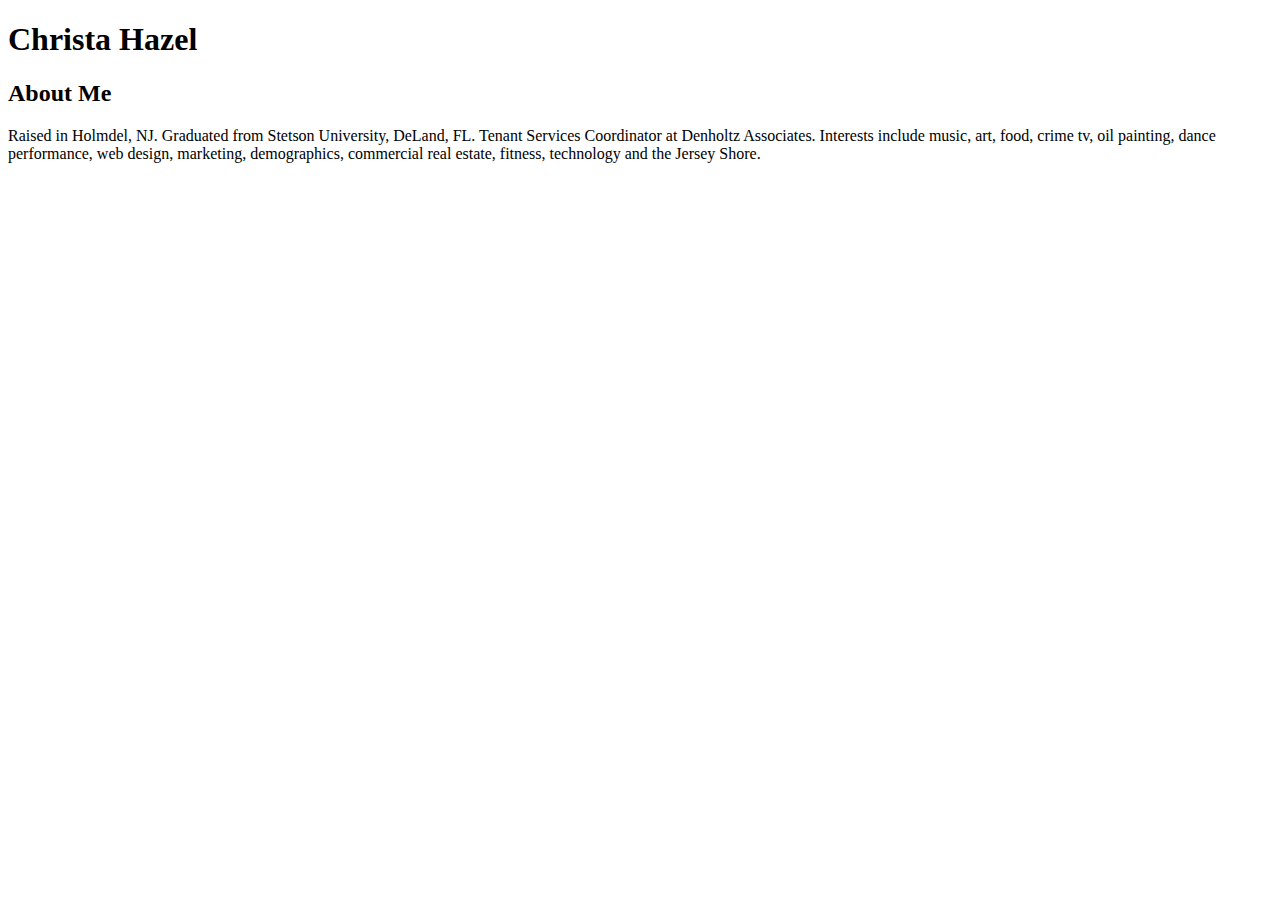
==== index.html @ 57ee4c3a "beginning html" ====
<!DOCTYPE html>
<!DOCTYPE html>
<html>
<head>
	<title>Christa Hazel</title>

	<h1> Christa Hazel</h1>
	<h2> About Me</h2>
	<p> Raised in Holmdel, NJ. Graduated from Stetson University, DeLand, FL. Tenant Services Coordinator at Denholtz Associates. Interests include music, art, food, crime tv, oil painting, dance performance, web design, marketing, demographics, commercial real estate, fitness, technology and the Jersey Shore. 
</head>
<body>

</body>
</html>
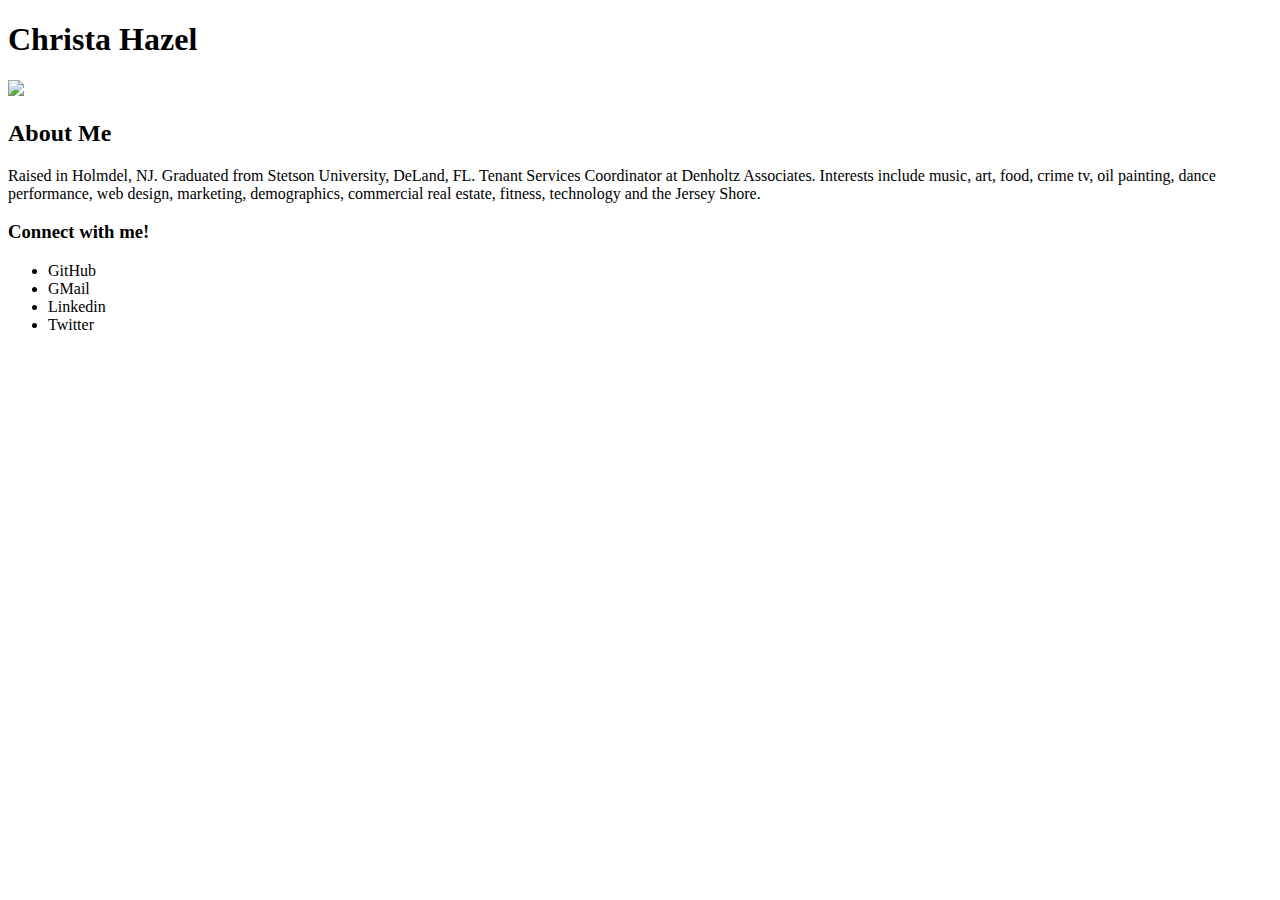
==== commit 349c89e9: "heroku example" ====
--- a/index.html
+++ b/index.html
@@ -4,9 +4,26 @@
 <head>
 	<title>Christa Hazel</title>
 
+	<link rel="stylesheet" type="text/css" href="style.css">
+
 	<h1> Christa Hazel</h1>
+	<img src="C:Basic-Portfolio\Assets\Images\linkedin.jpg"
+	<section id="about-me">
 	<h2> About Me</h2>
 	<p> Raised in Holmdel, NJ. Graduated from Stetson University, DeLand, FL. Tenant Services Coordinator at Denholtz Associates. Interests include music, art, food, crime tv, oil painting, dance performance, web design, marketing, demographics, commercial real estate, fitness, technology and the Jersey Shore. 
+	</p>
+	</section>
+
+	<section id="contact-info">
+	<h3>Connect with me!</h3>
+		<ul> 
+			<li>GitHub</li> 
+			<li>GMail</li>
+			<li>Linkedin</li>
+			<li>Twitter</li>
+		</ul>
+	</section>
+		
 </head>
 <body>
 
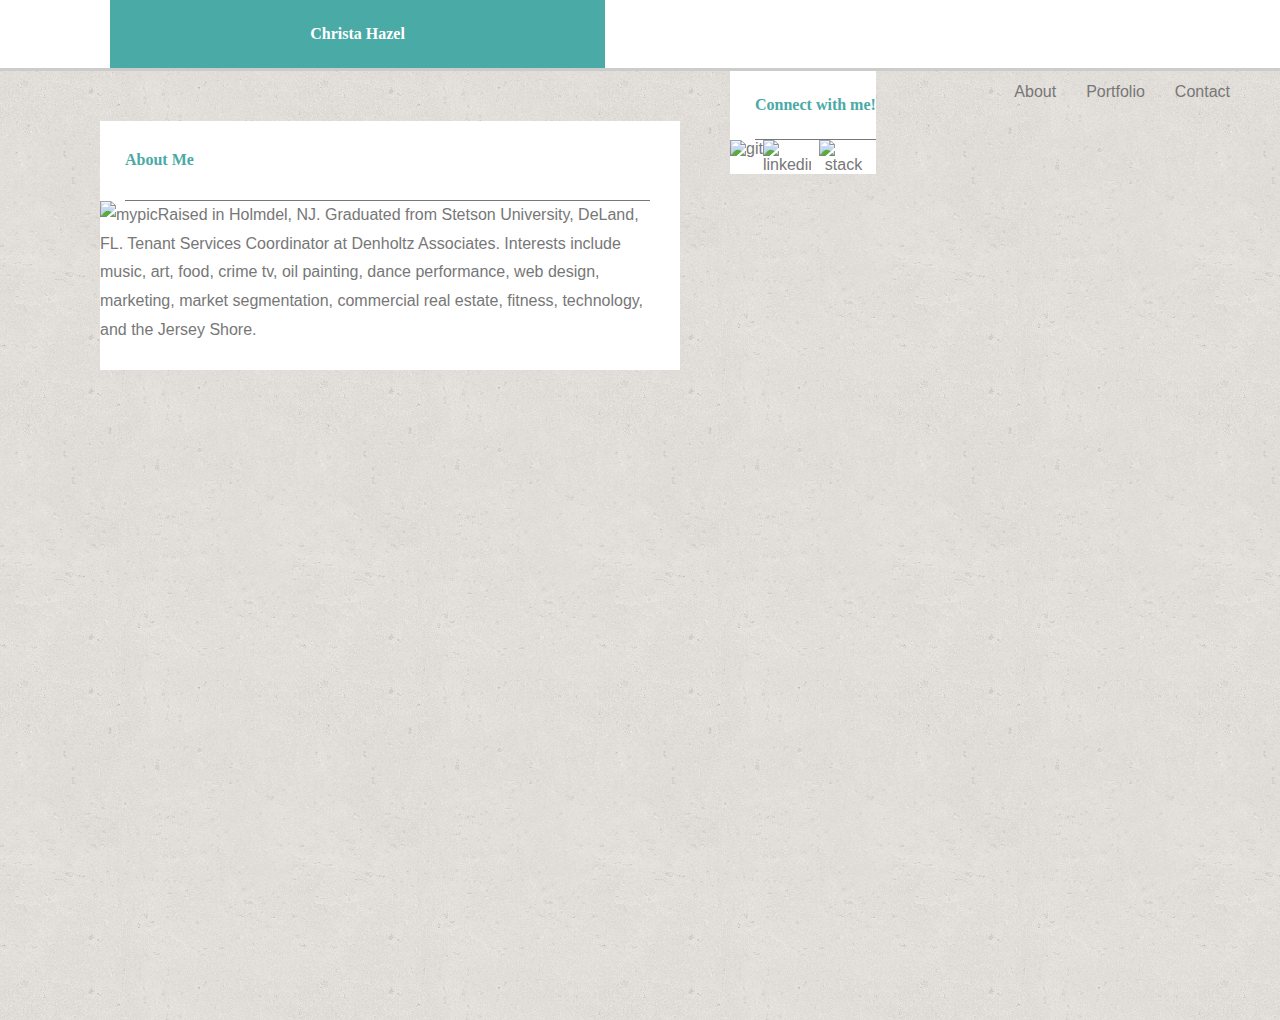
==== commit 3e9ab141: "cork-wallet" ====
--- a/index.html
+++ b/index.html
@@ -1,31 +1,50 @@
-<!DOCTYPE html>
 <!DOCTYPE html>
 <html>
-<head>
-	<title>Christa Hazel</title>
+	<head>
+		<title>Christa Hazel</title>
+		<meta charset="utf-8">
 
-	<link rel="stylesheet" type="text/css" href="style.css">
+		<!-- <link rel="stylesheet" type="text/css" href="Assets/CSS/reset.css"> -->
+		
+		<link rel="stylesheet" type="text/css" href="Assets/CSS/style.css">
+		
+	</head>	
 
-	<h1> Christa Hazel</h1>
-	<img src="C:Basic-Portfolio\Assets\Images\linkedin.jpg"
+	<body>		
+		<header>	
+			<h1>Christa Hazel</h1>
+				<ul class="nav">
+					<li><a href="index.html">About</a></li>
+					<li><a href="portfolio.html">Portfolio</a></li>
+					<li><a href="contact.html">Contact</a></li>
+				</ul>	
+		</header>
+	
 	<section id="about-me">
-	<h2> About Me</h2>
-	<p> Raised in Holmdel, NJ. Graduated from Stetson University, DeLand, FL. Tenant Services Coordinator at Denholtz Associates. Interests include music, art, food, crime tv, oil painting, dance performance, web design, marketing, demographics, commercial real estate, fitness, technology and the Jersey Shore. 
-	</p>
+
+		<h2>About Me</h2> 
+			<!-- Note: image has a white border on right and left -->
+			<p> <img src="Assets/Images/linkedin.jpg" class ="mypic" alt= "mypic"> Raised in Holmdel, NJ. Graduated from Stetson University, DeLand, FL. Tenant Services Coordinator at Denholtz Associates. Interests include music, art, food, crime tv, oil painting, dance performance, web design, marketing, market segmentation, commercial real estate, fitness, technology, and the Jersey Shore. 
+			</p>
 	</section>
 
 	<section id="contact-info">
-	<h3>Connect with me!</h3>
-		<ul> 
-			<li>GitHub</li> 
-			<li>GMail</li>
-			<li>Linkedin</li>
-			<li>Twitter</li>
-		</ul>
+		<h2>Connect with me!</h2>
+			<div class="connectwme">
+				<p><a href="https://github.com/Chazel1014"><img src="Assets/Images/1478068596_github.png" class="git" alt="git"></a></p>
+				
+				<p> <a href="https://www.linkedin.com/in/christa-hazel-14984633"><img src="Assets/Images/1478069961_5296_-_LinkedIn.png" class="linkedin" alt="linkedin"> </a>
+				</p> 
+				
+				<p> <a href="http://stackoverflow.com/users/6896999/christa-rae"><img src="Assets/Images/1478069863_5333_-_Stackoverflow.png" class="stack" alt="stack"></a></p>
+			</div>
 	</section>
-		
-</head>
-<body>
+	
+
+	<!-- <footer>
+		<p>© Copyright 2016 Christa Hazel</p>
+
+	</footer> -->	
 
 </body>
 </html>--- a/Assets/CSS/style.css
+++ b/Assets/CSS/style.css
@@ -0,0 +1,158 @@
+* {
+	margin: 0;
+	padding: 0;
+	color: #777777;
+	font-family: "Arial", "Helvetica Neue", Helvetica, sans-serif; 
+	text-decoration: none;
+}
+
+body {
+	background-image: url("cork-wallet.png");
+}
+
+header, h1, h2 {
+	font-family: "Georgia", Times, Times New Roman, serif;
+	font-size: 100%
+}
+
+h1, h2 {
+	color: #4aaaa5;
+}
+
+header {
+	margin: 0;
+	padding: 0 25px 0 10px;
+	background-color: #ffffff;
+	border-bottom: 3px solid #cccccc;
+
+}
+
+h1 {
+	margin-top: 0;
+	margin-bottom: 0;
+	margin-left: 100px;
+	margin-right: 650px;
+	color: white;
+	text-align: center;
+	background-color: #4aaaa5;
+	padding-top: 25px;
+	padding-right: 1px;
+	padding-bottom: 25px;
+	padding-left: 1px;
+}
+
+li {
+	float: left;
+	/*margin: 0 10px;*/
+	/*display: inline;*/
+	list-style-type: none; 
+	padding: 15px;
+	/*vertical-align: middle;*/
+	/*padding-top: 30px;*/
+}
+	
+.nav {
+	float: right;
+	margin: 0 10px 0 10px;
+}
+
+h2 {
+	margin-left: 25px;
+	padding-top: 25px;
+	padding-bottom: 25px;
+	/*padding: 25px 25px 25px 50px;*/
+	border-bottom: 1px solid #777777;
+}
+
+.mypic {
+	float: left;
+	padding: auto auto 25px 0;
+}
+
+#about-me {
+	margin: 50px 50px 650px 100px;
+	padding-right: 30px;
+	padding-bottom: 25px;
+	background-color: white;
+	max-width: 550px;
+	max-height: 400px;
+	line-height: 1.8;
+	float:left;	
+}
+
+#contact-info {
+	float: left;
+	background-color: white;
+	max-width: 550px;
+	max-height: 400px;
+	text-align: center;
+}
+
+
+.git {
+	max-width: 33%;
+	max-height: auto;
+	float: left;
+	margin: auto;
+}
+
+.linkedin {
+	max-width: 33%;
+	max-height: auto;
+	float: left;
+	margin: auto;
+}
+
+.stack {
+	max-width: 33%;
+	max-height: auto;
+	clear: both;
+	margin: auto;
+}
+
+/*footer {
+	background-color: #666666;
+	margin-bottom: 0;
+	padding-top: 15px;
+	padding-right: 15px;
+	padding-bottom: 15px;
+	padding-left: 15px;
+	color: white;
+	font-size: 12px;
+	text-align: center;
+	box-color: #4aaaa5;
+	border-top: 10px solid #4aaaa5;
+}	*/
+
+
+
+
+
+
+
+
+
+
+
+
+
+
+
+
+
+
+
+
+
+
+
+
+
+
+
+
+
+
+
+
+
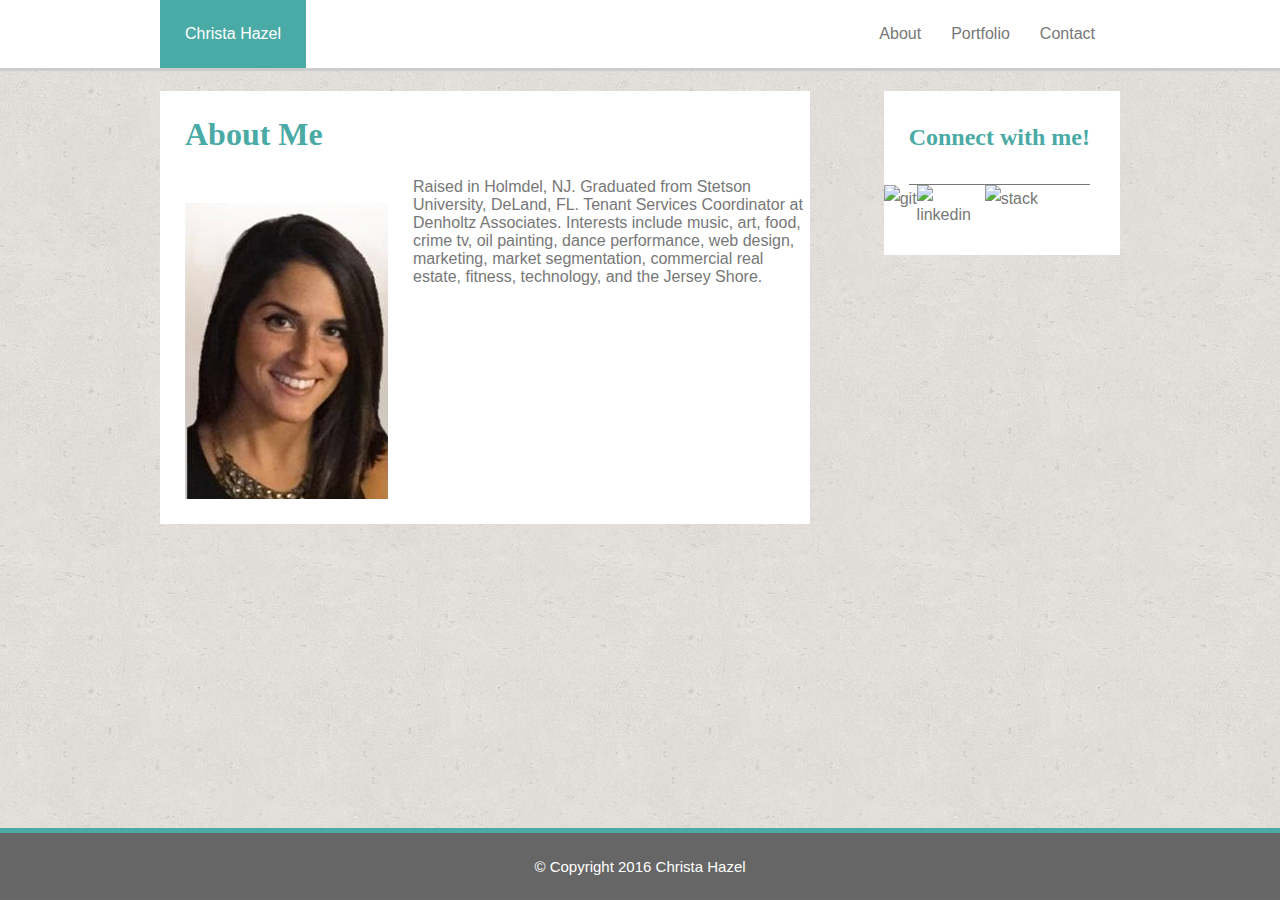
==== commit febd04b0: "try 2" ====
--- a/index.html
+++ b/index.html
@@ -10,41 +10,50 @@
 		
 	</head>	
 
-	<body>		
-		<header>	
-			<h1>Christa Hazel</h1>
-				<ul class="nav">
-					<li><a href="index.html">About</a></li>
-					<li><a href="portfolio.html">Portfolio</a></li>
-					<li><a href="contact.html">Contact</a></li>
-				</ul>	
-		</header>
+	<body>	
+		<div class="page-wrap">	
+			<header>
+				<div class="container">
+					<a href="/index.html" id="logo">Christa Hazel</a>
+					<ul class="nav">
+						<li><a href="index.html">About</a></li>
+						<li><a href="portfolio.html">Portfolio</a></li>
+						<li><a href="contact.html">Contact</a></li>
+					</ul>	
+				</div>
+			</header>
+
+		<div class="container">
 	
-	<section id="about-me">
+			<section id="about-me" class="main-content">
 
-		<h2>About Me</h2> 
-			<!-- Note: image has a white border on right and left -->
-			<p> <img src="Assets/Images/linkedin.jpg" class ="mypic" alt= "mypic"> Raised in Holmdel, NJ. Graduated from Stetson University, DeLand, FL. Tenant Services Coordinator at Denholtz Associates. Interests include music, art, food, crime tv, oil painting, dance performance, web design, marketing, market segmentation, commercial real estate, fitness, technology, and the Jersey Shore. 
-			</p>
-	</section>
+				<h1>About Me</h1> 
+					<p> <img src="Assets/Images/christa.png" class ="mypic" alt= "mypic"> Raised in Holmdel, NJ. Graduated from Stetson University, DeLand, FL. Tenant Services Coordinator at Denholtz Associates. Interests include music, art, food, crime tv, oil painting, dance performance, web design, marketing, market segmentation, commercial real estate, fitness, technology, and the Jersey Shore. 
+					</p>
+			</section>
 
-	<section id="contact-info">
-		<h2>Connect with me!</h2>
-			<div class="connectwme">
-				<p><a href="https://github.com/Chazel1014"><img src="Assets/Images/1478068596_github.png" class="git" alt="git"></a></p>
-				
-				<p> <a href="https://www.linkedin.com/in/christa-hazel-14984633"><img src="Assets/Images/1478069961_5296_-_LinkedIn.png" class="linkedin" alt="linkedin"> </a>
-				</p> 
-				
-				<p> <a href="http://stackoverflow.com/users/6896999/christa-rae"><img src="Assets/Images/1478069863_5333_-_Stackoverflow.png" class="stack" alt="stack"></a></p>
-			</div>
-	</section>
+			<section id="contact-info">
+				<h2>Connect with me!</h2>
+					<div class="connectwme">
+						<p><a href="https://github.com/Chazel1014"><img src="Assets/Images/1478068596_github.png" class="git" alt="git"></a></p>
+						
+						<p> <a href="https://www.linkedin.com/in/christa-hazel-14984633"><img src="Assets/Images/1478069961_5296_-_LinkedIn.png" class="linkedin" alt="linkedin"> </a>
+						</p> 
+						
+						<p> <a href="http://stackoverflow.com/users/6896999/christa-rae"><img src="Assets/Images/1478069863_5333_-_Stackoverflow.png" class="stack" alt="stack"></a></p>
+					</div>
+			</section>
+
+		</div>
+			<footer>
+				© Copyright 2016 Christa Hazel
+			</footer>
+		
 	
 
-	<!-- <footer>
-		<p>© Copyright 2016 Christa Hazel</p>
 
-	</footer> -->	
+	<p></p>
+
 
 </body>
 </html>--- a/Assets/CSS/style.css
+++ b/Assets/CSS/style.css
@@ -10,40 +10,48 @@
 	background-image: url("cork-wallet.png");
 }
 
-header, h1, h2 {
+header {
 	font-family: "Georgia", Times, Times New Roman, serif;
-	font-size: 100%
+	margin-bottom: 20px;
+	/*padding: 0 25px 0 10px;*/
+	background-color: #ffffff;
+	border-bottom: 3px solid #cccccc;
+}
+
+#logo {
+	display: inline-block;
+	color: white;
+	text-align: center;
+	background-color: #4aaaa5;
+	padding: 25px;
+	/*padding-right: 1px;*/
+	/*padding-bottom: 25px;*/
+	/*padding-left: 1px;*/
+}
+.container {
+	width: 960px;
+	margin: 0 auto;
 }
 
 h1, h2 {
+	font-family: "Georgia", Times, Times New Roman, serif;
 	color: #4aaaa5;
 }
 
-header {
-	margin: 0;
-	padding: 0 25px 0 10px;
-	background-color: #ffffff;
-	border-bottom: 3px solid #cccccc;
-
+.main-content {
+	background-color: white;
+	float: left;
+	width: 650px;
+	/*padding: 25px;*/
 }
 
 h1 {
-	margin-top: 0;
-	margin-bottom: 0;
-	margin-left: 100px;
-	margin-right: 650px;
-	color: white;
-	text-align: center;
-	background-color: #4aaaa5;
-	padding-top: 25px;
-	padding-right: 1px;
-	padding-bottom: 25px;
-	padding-left: 1px;
+	margin: 25px;
 }
 
 li {
 	float: left;
-	/*margin: 0 10px;*/
+	/*margin: 0 10px;
 	/*display: inline;*/
 	list-style-type: none; 
 	padding: 15px;
@@ -53,7 +61,7 @@
 	
 .nav {
 	float: right;
-	margin: 0 10px 0 10px;
+	margin: 10px 10px 0 10px;
 }
 
 h2 {
@@ -67,25 +75,23 @@
 .mypic {
 	float: left;
 	padding: auto auto 25px 0;
+	margin: 25px;
 }
 
-#about-me {
-	margin: 50px 50px 650px 100px;
+#contact-info {
+	/*float: left;
+	background-color: white;
+	max-width: 550px;
+	max-height: 400px;
+	text-align: center;*/
+	/*margin: 50px 50px 650px 100px;*/
 	padding-right: 30px;
 	padding-bottom: 25px;
 	background-color: white;
 	max-width: 550px;
 	max-height: 400px;
 	line-height: 1.8;
-	float:left;	
-}
-
-#contact-info {
-	float: left;
-	background-color: white;
-	max-width: 550px;
-	max-height: 400px;
-	text-align: center;
+	float:right;	
 }
 
 
@@ -109,20 +115,20 @@
 	clear: both;
 	margin: auto;
 }
-
-/*footer {
+footer {
+	clear: both;
 	background-color: #666666;
-	margin-bottom: 0;
-	padding-top: 15px;
-	padding-right: 15px;
-	padding-bottom: 15px;
-	padding-left: 15px;
 	color: white;
-	font-size: 12px;
+	font-size: 15px;
 	text-align: center;
-	box-color: #4aaaa5;
-	border-top: 10px solid #4aaaa5;
-}	*/
+	position: absolute;
+	left: 0;
+	bottom: 0;
+	width: 100%;
+	padding-top: 25px;
+	padding-bottom: 25px;
+	border-top: 5px solid #4aaaa5;
+}
 
 
 
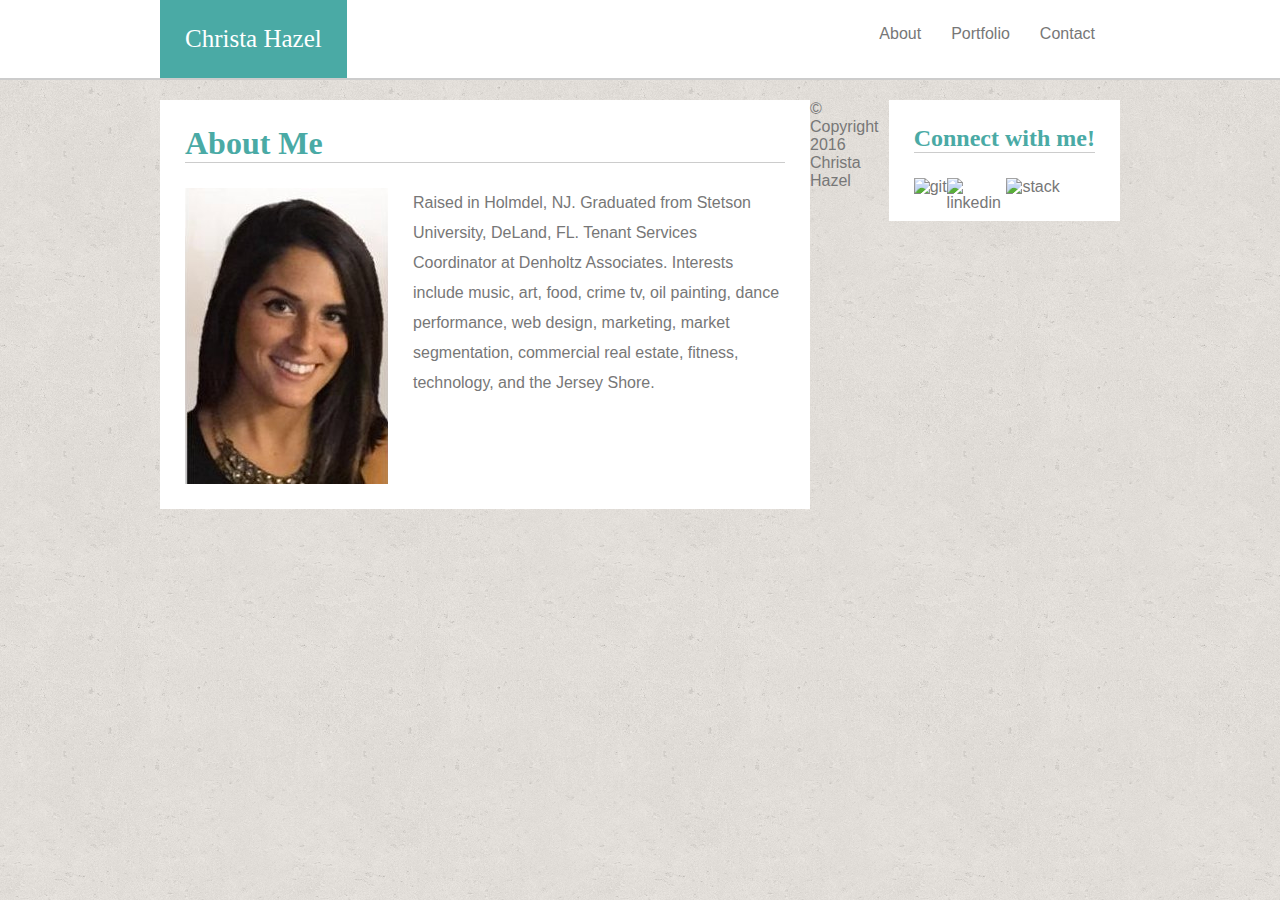
==== commit 7c1bcfa0: "portfolio" ====
--- a/index.html
+++ b/index.html
@@ -14,7 +14,7 @@
 		<div class="page-wrap">	
 			<header>
 				<div class="container">
-					<a href="/index.html" id="logo">Christa Hazel</a>
+					<a href="index.html" id="logo">Christa Hazel</a>
 					<ul class="nav">
 						<li><a href="index.html">About</a></li>
 						<li><a href="portfolio.html">Portfolio</a></li>
@@ -28,7 +28,9 @@
 			<section id="about-me" class="main-content">
 
 				<h1>About Me</h1> 
-					<p> <img src="Assets/Images/christa.png" class ="mypic" alt= "mypic"> Raised in Holmdel, NJ. Graduated from Stetson University, DeLand, FL. Tenant Services Coordinator at Denholtz Associates. Interests include music, art, food, crime tv, oil painting, dance performance, web design, marketing, market segmentation, commercial real estate, fitness, technology, and the Jersey Shore. 
+					<img src="Assets/Images/christa.png" class ="mypic" alt= "mypic"> 
+					<p class="bio"> 
+					Raised in Holmdel, NJ. Graduated from Stetson University, DeLand, FL. Tenant Services Coordinator at Denholtz Associates. Interests include music, art, food, crime tv, oil painting, dance performance, web design, marketing, market segmentation, commercial real estate, fitness, technology, and the Jersey Shore. 
 					</p>
 			</section>
 
@@ -45,15 +47,13 @@
 			</section>
 
 		</div>
+	</div>
+
+
 			<footer>
 				© Copyright 2016 Christa Hazel
+				</div> 
 			</footer>
-		
+	</body>		
 	
-
-
-	<p></p>
-
-
-</body>
-</html>+</html>	
--- a/Assets/CSS/style.css
+++ b/Assets/CSS/style.css
@@ -11,31 +11,33 @@
 }
 
 header {
-	font-family: "Georgia", Times, Times New Roman, serif;
+	
 	margin-bottom: 20px;
-	/*padding: 0 25px 0 10px;*/
 	background-color: #ffffff;
-	border-bottom: 3px solid #cccccc;
+	border-bottom: 2px solid #cccccc;
 }
 
 #logo {
+	font-family: "Georgia", Times, Times New Roman, serif;
+	font-size: 25px;
 	display: inline-block;
 	color: white;
 	text-align: center;
 	background-color: #4aaaa5;
 	padding: 25px;
-	/*padding-right: 1px;*/
-	/*padding-bottom: 25px;*/
-	/*padding-left: 1px;*/
 }
+
 .container {
 	width: 960px;
 	margin: 0 auto;
+	background-color: white;
 }
 
 h1, h2 {
 	font-family: "Georgia", Times, Times New Roman, serif;
 	color: #4aaaa5;
+	margin: 25px;
+	border-bottom: 1.5px solid #cccccc;
 }
 
 .main-content {
@@ -45,7 +47,8 @@
 	/*padding: 25px;*/
 }
 
-h1 {
+.bio {
+	line-height: 30px;
 	margin: 25px;
 }
 
@@ -64,58 +67,51 @@
 	margin: 10px 10px 0 10px;
 }
 
-h2 {
-	margin-left: 25px;
-	padding-top: 25px;
-	padding-bottom: 25px;
-	/*padding: 25px 25px 25px 50px;*/
-	border-bottom: 1px solid #777777;
-}
-
 .mypic {
 	float: left;
-	padding: auto auto 25px 0;
-	margin: 25px;
+	margin-right: 25px;
+	margin-left: 25px;
+	margin-bottom: 25px;
 }
 
 #contact-info {
-	/*float: left;
+	margin: auto;
+	/*padding: 25px;*/
 	background-color: white;
-	max-width: 550px;
-	max-height: 400px;
-	text-align: center;*/
-	/*margin: 50px 50px 650px 100px;*/
-	padding-right: 30px;
-	padding-bottom: 25px;
-	background-color: white;
-	max-width: 550px;
-	max-height: 400px;
-	line-height: 1.8;
-	float:right;	
+	float:right;
 }
 
+p {
+	margin: 25px;
+
+}
+.connectwme {
+	/*padding: 25px;*/
+	align-items: center;
+}
 
 .git {
 	max-width: 33%;
 	max-height: auto;
 	float: left;
-	margin: auto;
+	/*margin: auto;*/
 }
 
 .linkedin {
 	max-width: 33%;
 	max-height: auto;
 	float: left;
-	margin: auto;
+	/*margin: auto;*/
 }
 
 .stack {
 	max-width: 33%;
 	max-height: auto;
-	clear: both;
-	margin: auto;
+	/*clear: both;*/
+	/*margin: auto;*/
 }
-footer {
+
+/*footer {
 	clear: both;
 	background-color: #666666;
 	color: white;
@@ -127,7 +123,34 @@
 	width: 100%;
 	padding-top: 25px;
 	padding-bottom: 25px;
-	border-top: 5px solid #4aaaa5;
+	border-top: 5px solid #4aaaa5;*/
+}
+
+.auth-image {
+	/*max-width: 200px;
+	max-height: auto;*/
+	float: left;
+	margin: 0, auto;
+	display: inline-block;
+	position: relative;
+}
+
+
+.label {
+	font-family: "Georgia", Times, Times New Roman, serif;
+	color: #ffffff;
+	background-color: #4aaaa5;
+	text-align: center;
+	/*display: inline-block;*/
+	padding: 25px;
+	position: absolute;
+	bottom: 0;
+	/*left: 0;*/
+
+}
+
+.work-items {
+
 }
 
 
@@ -157,8 +180,3 @@
 
 
 
-
-
-
-
-
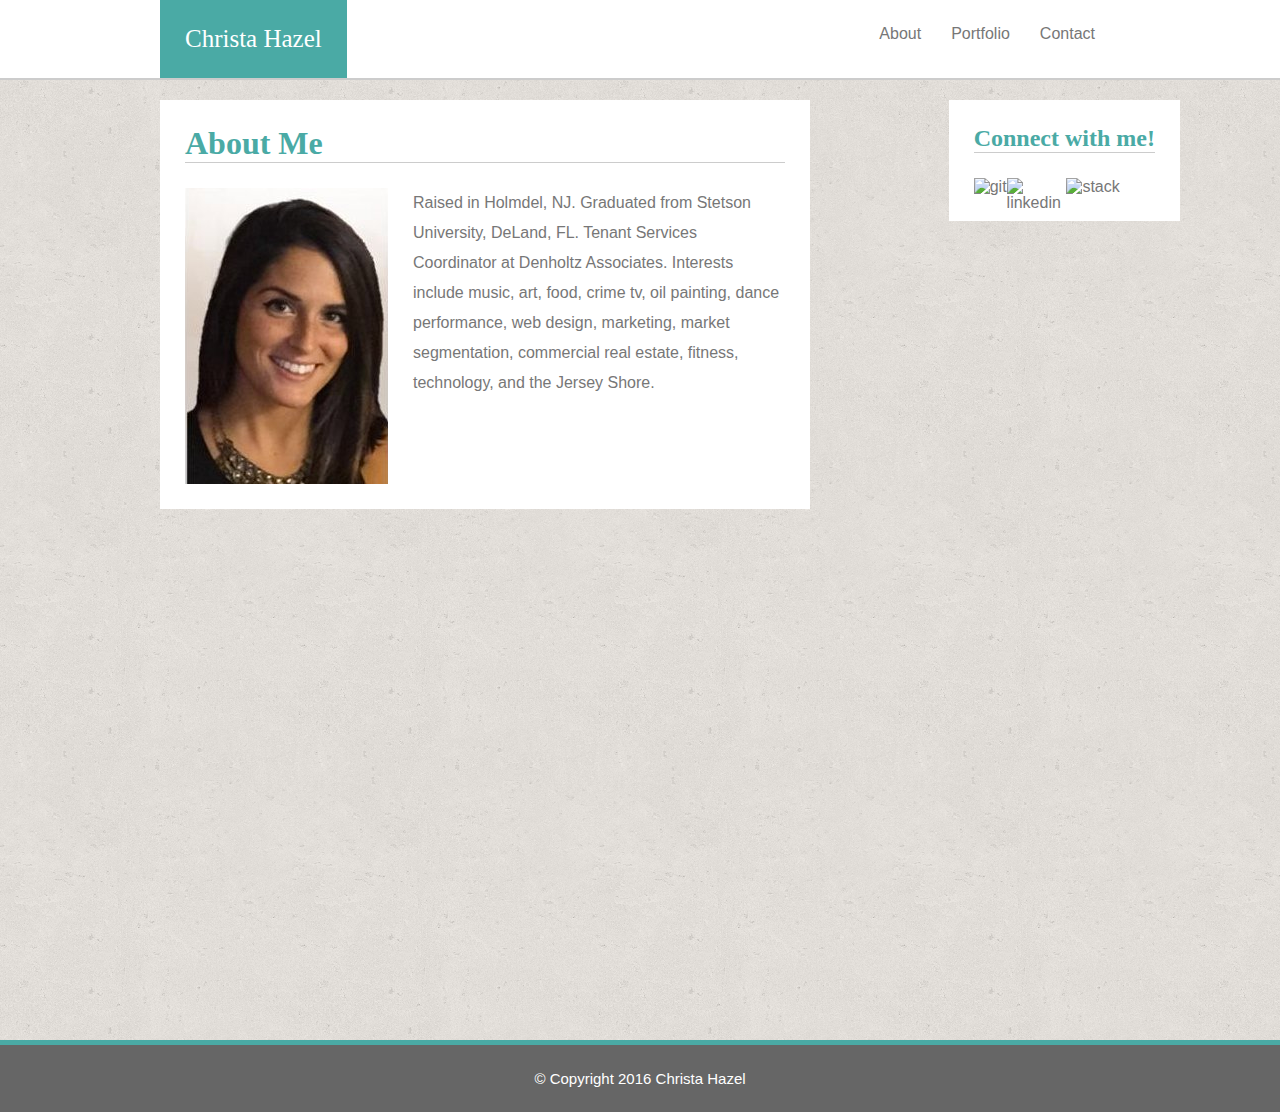
==== commit 77538571: "only missing contact" ====
--- a/index.html
+++ b/index.html
@@ -47,13 +47,13 @@
 			</section>
 
 		</div>
-	</div>
+		</div>
 
 
 			<footer>
 				© Copyright 2016 Christa Hazel
-				</div> 
 			</footer>
+		</div>
 	</body>		
 	
 </html>	
--- a/Assets/CSS/style.css
+++ b/Assets/CSS/style.css
@@ -30,7 +30,7 @@
 .container {
 	width: 960px;
 	margin: 0 auto;
-	background-color: white;
+
 }
 
 h1, h2 {
@@ -78,7 +78,10 @@
 	margin: auto;
 	/*padding: 25px;*/
 	background-color: white;
-	float:right;
+	position: absolute;
+	top: 100px;
+	right: 100px;
+	/*border: 2px solid red;*/
 }
 
 p {
@@ -111,20 +114,19 @@
 	/*margin: auto;*/
 }
 
-/*footer {
-	clear: both;
-	background-color: #666666;
-	color: white;
-	font-size: 15px;
-	text-align: center;
-	position: absolute;
-	left: 0;
-	bottom: 0;
-	width: 100%;
-	padding-top: 25px;
-	padding-bottom: 25px;
-	border-top: 5px solid #4aaaa5;*/
-}
+#portfolio-one {
+	float: left;
+	background-color: #ffffff;
+	max-width: 650px;
+}
+
+.port-container{
+	width: 650px;
+	/*border: 2px solid red;*/
+	background-color: white;
+	padding: 5px 0 0 5px;
+}
+
 
 .auth-image {
 	/*max-width: 200px;
@@ -132,7 +134,7 @@
 	float: left;
 	margin: 0, auto;
 	display: inline-block;
-	position: relative;
+	/*position: relative;*/
 }
 
 
@@ -141,42 +143,123 @@
 	color: #ffffff;
 	background-color: #4aaaa5;
 	text-align: center;
-	/*display: inline-block;*/
 	padding: 25px;
 	position: absolute;
 	bottom: 0;
-	/*left: 0;*/
-
-}
-
-.work-items {
-
-}
-
-
-
-
-
-
-
-
-
-
-
-
-
-
-
-
-
-
-
-
-
-
-
-
-
-
-
-
+	width: 80%;
+}
+
+.hangman {
+	position: relative;
+	background-image: url("../Images/sanfran.jpg");
+	/*border: 2px red solid;*/
+	background-position: center;
+	background-size: cover;
+	background-color: #777777;
+	width: 250px;
+	height: 250px;
+	margin: 25px;
+}
+
+.rpg {
+	position: relative;
+	background-image: url("../Images/disco.jpg");
+	/*border: 2px red solid;*/
+	background-position: center;
+	background-size: cover;
+	background-color: #777777;
+	width: 250px;
+	height: 250px;
+	margin: 25px;
+}
+
+.trivia {
+	position: relative;
+	background-image: url("../Images/headphones.jpeg");
+	/*border: 2px red solid;*/
+	background-position: center;
+	background-size: cover;
+	background-color: #777777;
+	width: 250px;
+	height: 250px;
+	margin: 25px;
+}
+
+.rutgers {
+	position: relative;
+	background-image: url("../Images/sydney.jpg");
+	/*border: 2px red solid;*/
+	background-position: center;
+	background-size: cover;
+	background-color: #777777;
+	width: 250px;
+	height: 250px;
+	margin: 25px;
+}
+
+.rock {
+	position: relative;
+	background-image: url("../Images/bar.jpg");
+	/*border: 2px red solid;*/
+	background-position: center;
+	background-size: cover;
+	background-color: #777777;
+	width: 250px;
+	height: 250px;
+	margin: 25px;
+}
+
+.column-one{
+	float: left;
+	margin-left: 24px;
+	
+}
+
+.column-two{
+	float: left;
+	/*left: 25;*/
+}
+
+footer {
+	/*clear: both;*/
+	background-color: #666666;
+	color: white;
+	font-size: 15px;
+	text-align: center;
+	/*position: absolute;*/
+	left: 0;
+	bottom: 0;
+	margin-top: 960px;
+	width: 100%;
+	padding-top: 25px;
+	padding-bottom: 25px;
+	border-top: 5px solid #4aaaa5;
+}
+
+
+
+
+
+
+
+
+
+
+
+
+
+
+
+
+
+
+
+
+
+
+
+
+
+
+
+
